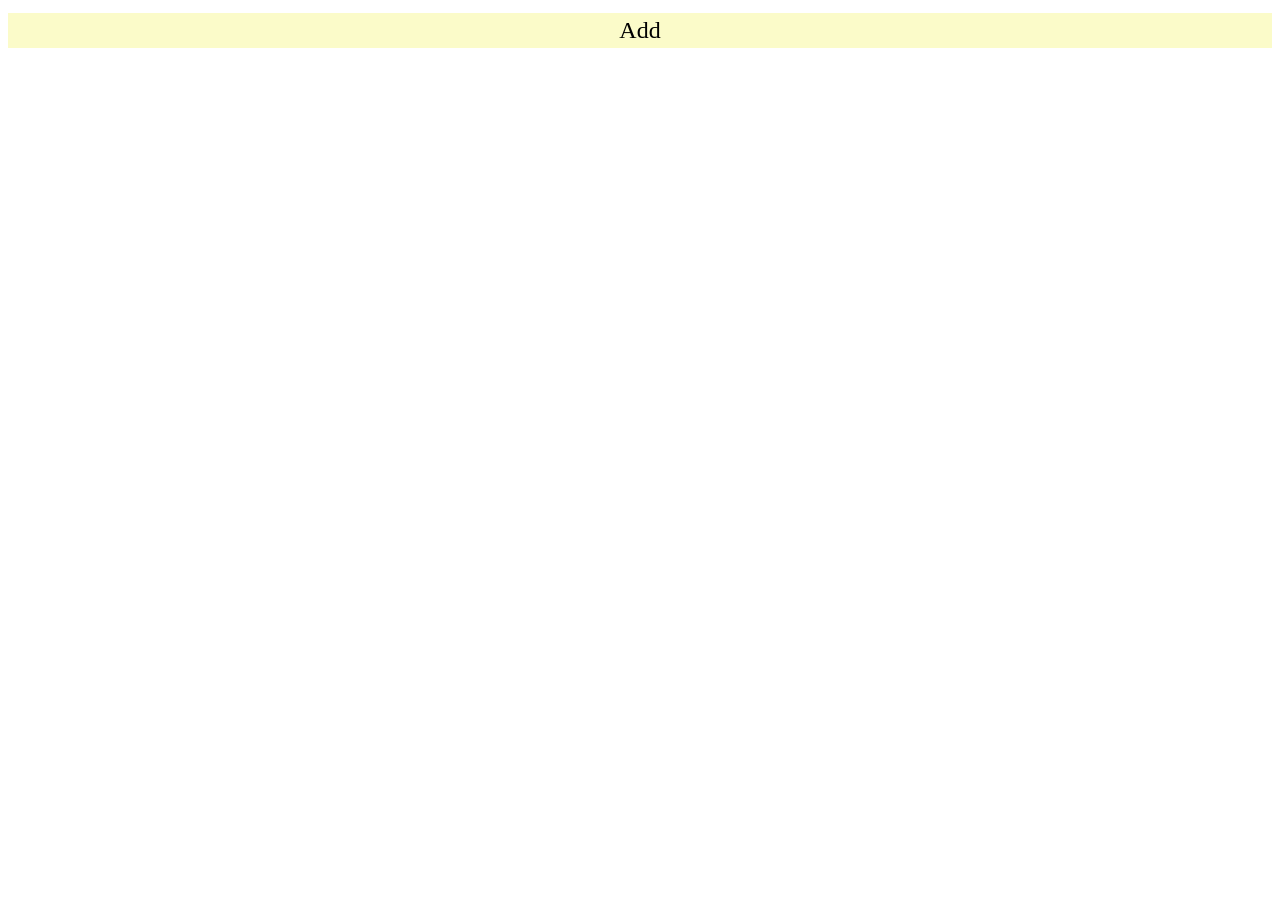
==== extension/popup/page.html @ d455ad5a "star a song" ====
<!DOCTYPE html>

<style>
html, body {
  width: auto;
}

.hidden {
  display: none;
}

.button {
  margin: 1% auto;
  padding: 4px;
  text-align: center;
  font-size: 1.5em;
  cursor: pointer;
}

.error {
        background-color: red;
}

a {
    text-decoration: none;
}

.song:hover {
  background-color: red;
}

.song {
  background-color: #E5F2F2;
}

.add {
  background-color: #FBFBC9;
}

.add:hover {
  background-color: #EAEA9D;
}
</style>
<html>
  <head>
    <meta charset="utf-8">
    <!-- <link rel="stylesheet" href="style.css"/> -->
  </head>

<body>
  <div id="add" class="button add">Add</div>
  <div id="popup-content"></div>

  <div id="error-content" class="hidden error button">
    <p>Try chordify.net</p>
  </div>
  <div id="duplicate-content" class="hidden error button">
      <p>Duplicate Element.</p>
  </div>
  <script src="script.js"></script>
</body>

</html>
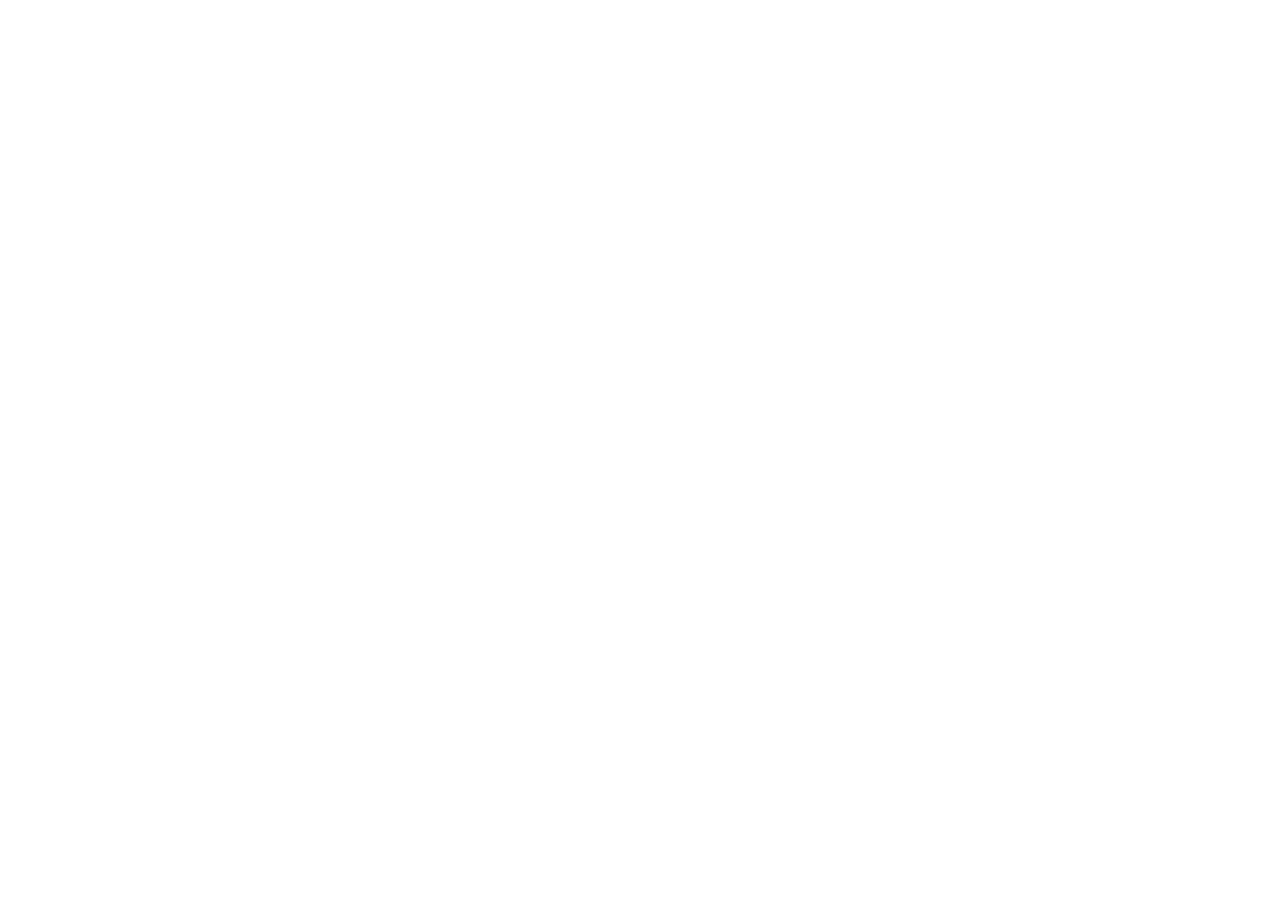
==== commit 067d029b: "Initial commit: Chordify Extension" ====
--- a/extension/popup/page.html
+++ b/extension/popup/page.html
@@ -1,63 +1,131 @@
 <!DOCTYPE html>
+<style>
+  html,
+  body {
+    width: 350px;
+    min-height: 200px;
+    margin: 0;
+    padding: 0;
+    font-family: -apple-system, BlinkMacSystemFont, 'Segoe UI', Roboto, sans-serif;
+  }
 
-<style>
-html, body {
-  width: auto;
-}
+  .hidden {
+    display: none;
+  }
 
-.hidden {
-  display: none;
-}
+  /* Chord popup styles */
+  .chord-container {
+    padding: 16px;
+  }
 
-.button {
-  margin: 1% auto;
-  padding: 4px;
-  text-align: center;
-  font-size: 1.5em;
-  cursor: pointer;
-}
+  .chord-header {
+    display: flex;
+    align-items: center;
+    justify-content: space-between;
+    margin-bottom: 12px;
+    padding-bottom: 12px;
+    border-bottom: 1px solid #e0e0e0;
+  }
 
-.error {
-        background-color: red;
-}
+  .chord-title {
+    font-size: 14px;
+    font-weight: 600;
+    color: #0f0f0f;
+    margin: 0;
+  }
 
-a {
+  .chord-grid {
+    display: grid;
+    grid-template-columns: repeat(auto-fill, minmax(70px, 1fr));
+    gap: 8px;
+    justify-items: center;
+    max-height: 400px;
+    overflow-y: auto;
+  }
+
+  .chord-item {
+    display: flex;
+    flex-direction: column;
+    align-items: center;
+    gap: 4px;
+  }
+
+  .chord-item img {
+    max-width: 100%;
+    height: auto;
+    border-radius: 6px;
+    box-shadow: 0 2px 6px rgba(0,0,0,0.1);
+  }
+
+  .chord-item span {
+    font-size: 11px;
+    color: #666;
+    text-align: center;
+  }
+
+  .chord-link {
+    display: block;
+    margin-top: 12px;
+    padding-top: 12px;
+    border-top: 1px solid #e0e0e0;
+    text-align: center;
+    color: #065fd4;
     text-decoration: none;
-}
+    font-size: 13px;
+  }
 
-.song:hover {
-  background-color: red;
-}
+  .loading {
+    text-align: center;
+    padding: 40px 20px;
+    color: #666;
+  }
 
-.song {
-  background-color: #E5F2F2;
-}
+  .loading-spinner {
+    border: 3px solid #f3f3f3;
+    border-top: 3px solid #065fd4;
+    border-radius: 50%;
+    width: 30px;
+    height: 30px;
+    animation: spin 1s linear infinite;
+    margin: 0 auto 12px;
+  }
 
-.add {
-  background-color: #FBFBC9;
-}
+  @keyframes spin {
+    0% { transform: rotate(0deg); }
+    100% { transform: rotate(360deg); }
+  }
 
-.add:hover {
-  background-color: #EAEA9D;
-}
+  .no-chords {
+    text-align: center;
+    padding: 40px 20px;
+    color: #666;
+  }
 </style>
 <html>
-  <head>
-    <meta charset="utf-8">
-    <!-- <link rel="stylesheet" href="style.css"/> -->
-  </head>
+<head>
+  <meta charset="utf-8">
+</head>
+<body>
+  <!-- Chord display section -->
+  <div id="chord-section" class="hidden chord-container">
+    <div class="chord-header">
+      <h3 class="chord-title" id="chord-title">🎸 Chords</h3>
+    </div>
+    <div id="chord-grid" class="chord-grid"></div>
+    <a id="chordify-link" class="chord-link" target="_blank" rel="noopener noreferrer">View on Chordify.net</a>
+  </div>
 
-<body>
-  <div id="add" class="button add">Add</div>
-  <div id="popup-content"></div>
+  <!-- Loading state -->
+  <div id="loading-section" class="hidden loading">
+    <div class="loading-spinner"></div>
+    <div>Loading chords...</div>
+  </div>
 
-  <div id="error-content" class="hidden error button">
-    <p>Try chordify.net</p>
+  <!-- No chords state -->
+  <div id="no-chords-section" class="hidden no-chords">
+    <p>No chords available for this video</p>
   </div>
-  <div id="duplicate-content" class="hidden error button">
-      <p>Duplicate Element.</p>
-  </div>
+
   <script src="script.js"></script>
 </body>
-
-</html>
+</html>
